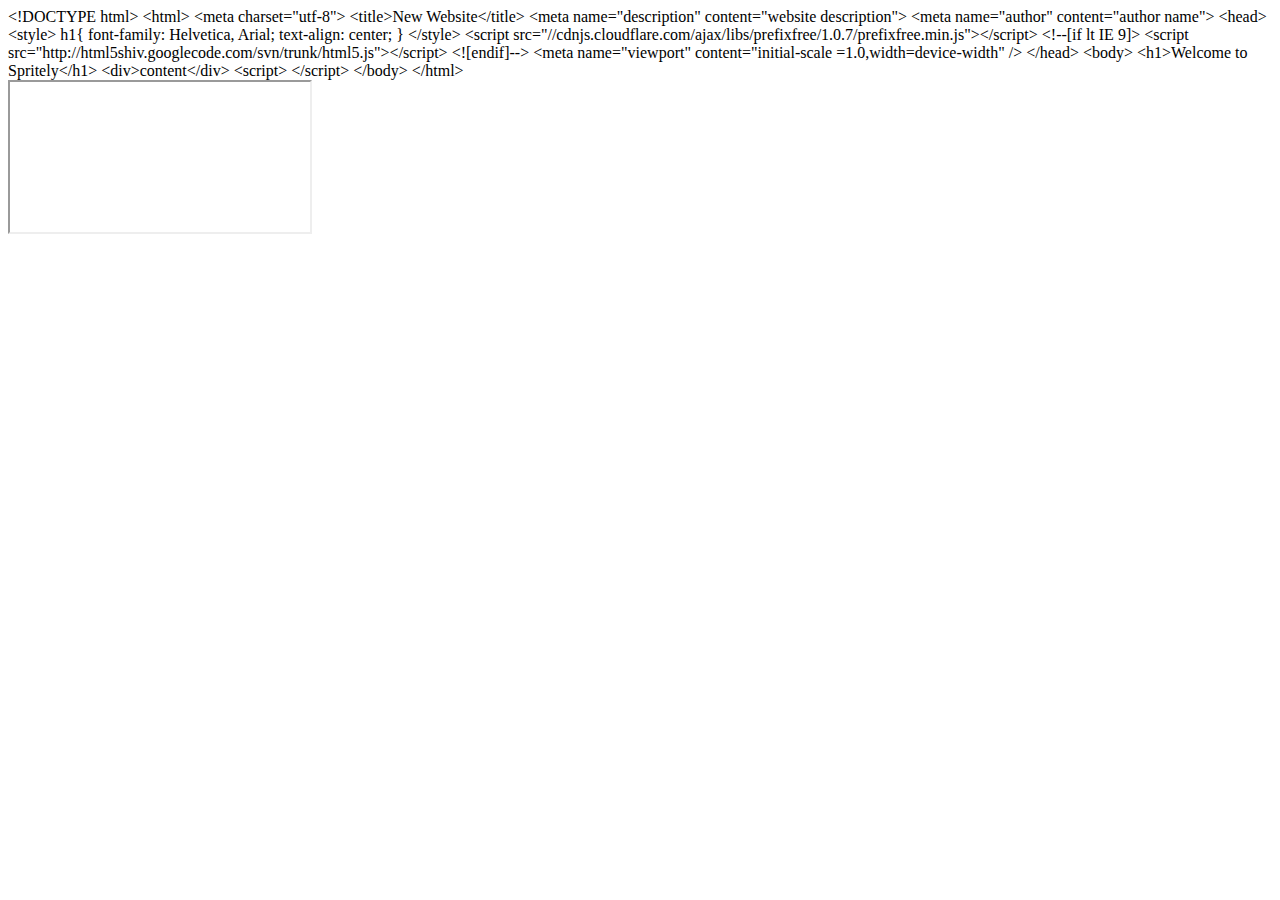
==== index.html @ ac7d0712 "inception working" ====
<!DOCTYPE html>
<html lang="en">
	<head>
		<meta charset="utf-8">
		<title>Spritely</title>
		<meta name="description" content="Spritely, a simple online code editor that you will fall in love with">
		<meta name="author" content="spritely">
		<link rel="stylesheet" href="css/style.css" />
		<!--[if lt IE 9]>
  			<script src="http://html5shiv.googlecode.com/svn/trunk/html5.js"></script>
  		<![endif]-->
		<meta name="viewport" content="initial-scale =1.0,width=device-width" />
    	<script>window.Tstart=(new Date).getTime()</script>
    	<style>
    	</style>
	</head>
<body>
<div id="editor" class="ace-monokai ace_dark editor">&lt;!DOCTYPE html>
&lt;html>
	&lt;meta charset="utf-8">
	&lt;title>New Website&lt;/title>
	&lt;meta name="description" content="website description">
	&lt;meta name="author" content="author name">
	&lt;head>
	&lt;style>
		h1{
			font-family: Helvetica, Arial;
			text-align: center;
		}
	&lt;/style>
	&lt;script src="//cdnjs.cloudflare.com/ajax/libs/prefixfree/1.0.7/prefixfree.min.js">&lt;/script>
	&lt;!--[if lt IE 9]>
  		&lt;script src="http://html5shiv.googlecode.com/svn/trunk/html5.js">&lt;/script>
  	&lt;![endif]-->
	&lt;meta name="viewport" content="initial-scale =1.0,width=device-width" />
	&lt;/head>
	&lt;body>
		&lt;h1>Welcome to Spritely&lt;/h1>
		&lt;div>content&lt;/div>
	&lt;script>
	&lt;/script>
	&lt;/body>
&lt;/html></div>
<div class="resizer"></div>


<div id="viewport">
	<div class="viewportSize opac0"></div>
	<iframe src="" id="iFrame"></iframe>
	<div id="errorContainer" style="position: absolute;bottom: 0; width: 100%;"></div>
</div>
	<script src="js/ace.js"></script>
	<script src="js/commondev.js"></script>
	
	
	<script src="js/setup.js"></script>
	<script src="js/editor.js"></script>
	<script src="js/Project.js"></script>
	<script src="js/viewport.js"></script>
	<script src="js/workspace.js"></script>
	
	<script src="js/init.js"></script>
	<script src="js/emmet.min.js" ></script>
	
	
	<!-- <script src="js/spritelyOld.js"></script> 
	 -->
</body>
</html>





<!--	
=== Todo's ===
-change to editor's width being changed
-see if remy sharp's way of getting globals is easier than removing iframe
-apply pre-styles for monokai



===========
fix list: 0
===========

IMPORTANT

MEDIUM

LOW

-->
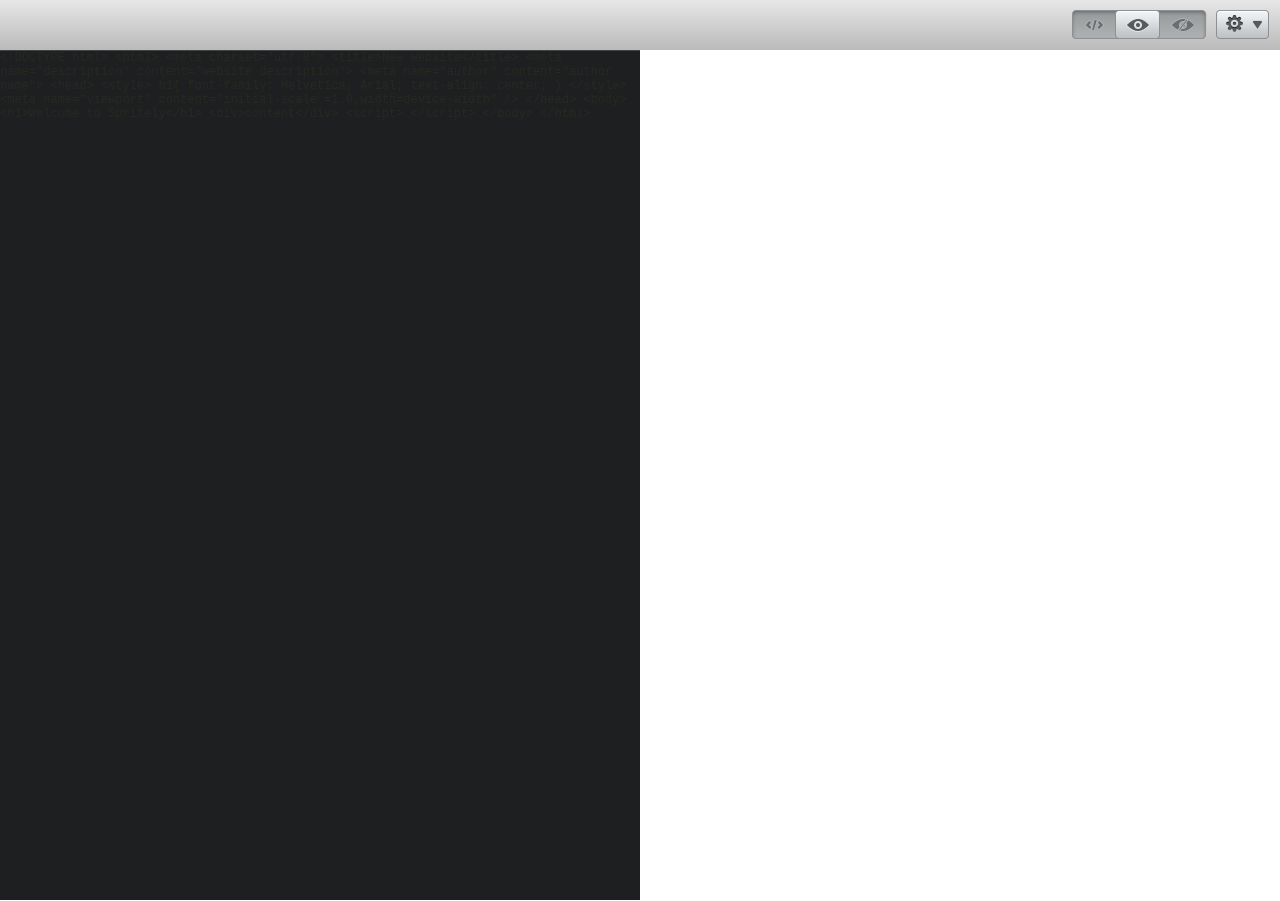
==== commit bdce9e8d: "new spritely design" ====
--- a/index.html
+++ b/index.html
@@ -11,10 +11,27 @@
   		<![endif]-->
 		<meta name="viewport" content="initial-scale =1.0,width=device-width" />
     	<script>window.Tstart=(new Date).getTime()</script>
-    	<style>
-    	</style>
 	</head>
 <body>
+	<div class="modalCover hide"></div>
+	<div class="omniContainer hide">
+		<input type="text" class="omnibar" />
+		<div class="results hide"></div>
+	</div>
+	<ul class="tabs nos">
+		<!--
+		<li class="active t1">
+			<i class="lt"></i>
+			<i class="bg">Untitled</i>
+			<i class="rt"></i>
+			<i class="close"></i>
+		</li>
+		-->
+		<i class="addFile hidei"></i>
+		<div class="btns"></div>
+	</ul>
+<div class="wrapper">
+	<!--<div class="files"></div>-->
 <div id="editor" class="ace-monokai ace_dark editor">&lt;!DOCTYPE html>
 &lt;html>
 	&lt;meta charset="utf-8">
@@ -28,10 +45,6 @@
 			text-align: center;
 		}
 	&lt;/style>
-	&lt;script src="//cdnjs.cloudflare.com/ajax/libs/prefixfree/1.0.7/prefixfree.min.js">&lt;/script>
-	&lt;!--[if lt IE 9]>
-  		&lt;script src="http://html5shiv.googlecode.com/svn/trunk/html5.js">&lt;/script>
-  	&lt;![endif]-->
 	&lt;meta name="viewport" content="initial-scale =1.0,width=device-width" />
 	&lt;/head>
 	&lt;body>
@@ -41,30 +54,32 @@
 	&lt;/script>
 	&lt;/body>
 &lt;/html></div>
-<div class="resizer"></div>
+	<div class="resizer"></div>
+	<div id="viewport">
+		<div class="sizeLabel opaque"></div>
+		<iframe src="" id="iFrame"></iframe>
+		<div id="errorContainer" style="position: absolute;bottom: 0; width: 100%;"></div>
+	</div>
+</div><!-- wrapper -->
 
-
-<div id="viewport">
-	<div class="viewportSize opac0"></div>
-	<iframe src="" id="iFrame"></iframe>
-	<div id="errorContainer" style="position: absolute;bottom: 0; width: 100%;"></div>
-</div>
 	<script src="js/ace.js"></script>
 	<script src="js/commondev.js"></script>
 	
-	
 	<script src="js/setup.js"></script>
 	<script src="js/editor.js"></script>
+	<script src="js/tabs.js"></script>
 	<script src="js/Project.js"></script>
 	<script src="js/viewport.js"></script>
+	
 	<script src="js/workspace.js"></script>
 	
 	<script src="js/init.js"></script>
+	<script>
+		
+	</script>
+	<script src="js/Omnibar.js"></script>
 	<script src="js/emmet.min.js" ></script>
 	
-	
-	<!-- <script src="js/spritelyOld.js"></script> 
-	 -->
 </body>
 </html>
 
--- a/css/style.css
+++ b/css/style.css
@@ -0,0 +1,449 @@
+html, body {
+  height: 100%;
+  width: 100%;
+}
+
+body, h1, h2, h3, h4, ul, p {
+  margin: 0;
+  padding: 0;
+}
+
+li {
+  list-style-type: none;
+}
+
+#editor {
+  margin: 0;
+  position: absolute;
+  top: 0;
+  bottom: 0;
+  left: 0;
+  right: 0;
+  height: 100%;
+  width: 50%;
+}
+
+.ace_scroller {
+  box-shadow: inset -15px 0px 40px -14px #000;
+}
+
+#viewport {
+  margin: 0;
+  position: absolute;
+  top: -1px;
+  bottom: 0;
+  right: 0;
+  width: 50%;
+  height: 100.2%;
+  background: #fff;
+  z-index: 120;
+  overflow: hidden;
+}
+#viewport #iFrame {
+  border: none;
+  height: 99.336%;
+  height: 100.25%;
+  width: 100%;
+}
+
+.resizer {
+  float: left;
+  height: 100%;
+  width: 8px;
+  margin-left: -1px;
+  cursor: e-resize;
+  display: inline-block;
+  left: 50%;
+  position: absolute;
+  z-index: 121;
+}
+
+.sizeLabel{
+  position: absolute;
+  background: rgba(0, 170, 202, 0.84);
+  
+  opacity: 1;
+  font-size: 0.9em;
+  padding: 0.2em;
+  font-family: 'Monaco', 'Menlo', 'Ubuntu Mono', 'Consolas', 'source-code-pro', monospace;
+}
+.opaque{
+  opacity: 0;
+  transition: 0.5s opacity;
+}
+
+
+/* Theming */
+.editor {
+  background: #272822;
+  font-family: 'Monaco', 'Menlo', 'Ubuntu Mono', 'Consolas', 'source-code-pro', monospace;
+  color: #272822;
+  font-size: 12px;
+  background: #1D1F21 !important;
+}
+
+.ace_gutter {
+  background: #2F3129 !important;
+  background: #1D1F21 !important;
+}
+
+.nos, .resizing {
+  -webkit-user-select: none;
+  -khtml-user-select: none;
+  -moz-user-select: none;
+  -ms-user-select: none;
+  -o-user-select: none;
+  user-select: none;
+}
+
+.resizing {
+  cursor: e-resize;
+}
+
+.hide{
+  display: none;
+}
+.hidei{
+	display: none !important;
+}
+.showI{
+  display: block !important;
+}
+
+.omniContainer{
+		position: fixed;
+		left: 25%;
+		width: 50%;
+		top: 1em;
+		z-index: 211;
+}
+/*border box*/
+.omnibar, .results, .wrapper{
+	 -moz-box-sizing: border-box; -webkit-box-sizing: border-box; box-sizing: border-box;
+}
+.wrapper{
+	border-top: 51px solid #1D1F21;
+	height: 100%;
+	position: relative;
+}
+.tabs{
+	height: 2.5em;
+	position: absolute;
+	top: 0;
+	width: 100%;
+	z-index: 1;
+	background: #2F3129;
+	background: #1D1F21;
+	background: -webkit-linear-gradient(top, #35363B, #1F2024);
+	background: linear-gradient(top, #35363B, #1F2024);
+}
+
+.addFile{
+	position: relative;
+	display: inline-block;
+	top: -5px;
+	left: 19px;
+	width: 26px;
+	height: 18px;
+	-webkit-transform: skew(20deg);
+	   -moz-transform: skew(20deg);
+	     -o-transform: skew(20deg);
+	border-radius: 3px;
+	background: #1F2123;
+	background: #303131;
+}
+
+.addFile *{
+	-webkit-transform: skew(-20deg);
+	   -moz-transform: skew(-20deg);
+	     -o-transform: skew(-20deg);
+}
+.addFile .plus {
+	position: relative;
+	float: left;
+	padding: 2em;
+	top:-13px;
+	left: -18px;
+}
+.plus:before {
+		content: "";
+		position: absolute;
+		left: 45%;
+		top: 26%;
+		width: 3px;
+		height: 9px;
+		background: #ccc;
+}
+.plus:after {
+		content: "";
+		position: absolute;
+		left: 26px;
+		top: 32%;
+		width: 9px;
+		height: 3px;
+		background: #ccc;
+}
+
+.tabs .btns{
+	width: 197px;
+	height: 29px;
+	float: right;
+	margin-right: 0.7em;
+	margin-top: 0.6em;
+	background: url(../img/btns.png) no-repeat;
+}
+
+.omnibar, .results{
+	width: 100%;
+	font-family: calibri;
+	
+}
+.omnibar{
+	background: white;
+	border-radius: 0.18em;
+	border:0;
+	font-size: 1.8em;
+
+	padding: 0.33em 0.33em;
+	outline: 0;
+	margin: 0;
+}
+.omnibar.active{
+	border-radius: 0.18em 0.18em 0 0;
+}
+.results{
+	-moz-box-shadow:    inset 0 5px 13px -6px #000;
+  -webkit-box-shadow: inset 0 5px 13px -6px #000;
+  box-shadow:         inset 0 5px 13px -6px #000;
+	background: white;
+	padding: 0.5em 0.6em;
+}
+.results.selected{
+	background: #283AFF;
+	color: #fff;
+	box-shadow: #000;
+	box-shadow: inset 0 3px 12px -5px #363636;
+}
+
+.modalCover{
+	z-index: 211;
+	height: 100%;
+	width: 100%;
+	background: #000;
+	position: absolute;
+	opacity: 0.55;
+}
+
+/*
+Fullscreen viewport
+*/
+.fsViewport{
+	overflow: hidden;
+}
+.fsViewport .tabs{
+	display: none;
+}
+.fsViewport .wrapper{
+	border-top: none;
+}
+.fsViewport .editor{
+	display: none;
+}
+.fsViewport #viewport{
+	position: static;
+	width: auto !important;
+}
+
+/*
+Fullscreen editor
+*/
+.fsEditor #viewport{
+	display: none;
+}
+.fsEditor #editor{
+	width: 100% !important;
+}
+
+#editor .no-border, .no-border{
+	border:none;
+}
+
+
+.nos {
+  -webkit-user-select: none;
+  -khtml-user-select: none;
+  -moz-user-select: none;
+  -ms-user-select: none;
+  -o-user-select: none;
+  user-select: none;
+}
+.tabs{
+	background: -webkit-linear-gradient(top, #35363b, #1f2024);
+	background: -webkit-linear-gradient(top, #e7e7e7, #bababa);
+	height:50px;
+	/*background: linear-gradient(top, #35363b, #1f2024);*/
+	border-bottom: 1px solid #414345;
+	z-index: 105;
+}
+.tabs li{
+	display: inline-block;
+	margin: 0;
+	height: 32px;
+	margin-right: -25px;
+	position: relative;
+	cursor:default;
+	margin-top: 18px;
+	font-family: calibri;
+}
+.tabs li i{font-style: normal;}
+.tabs li .bg{
+	display: block;
+	float: left;
+	height: 100%;
+	padding: 0.4em 2.5em 0.4em 0.6em;
+	box-sizing: border-box;
+	color:white;
+	background: -webkit-linear-gradient(top, #4C4C4D 0%, #414143 9%, #333435 25%,  #2B2C2C 100%);
+	border-top: 1px solid #5D5F61;
+	/*border-bottom: 1px solid #414345;*/
+}
+.tabs li .lt{
+	display: block;
+	float: left;
+	height: 100%;
+	width: 22px;
+	background: url(../img/tab-left-inactive2.png) no-repeat;
+	/* border-bottom: 1px solid #414345; */
+}
+.tabs li .rt{
+	display: block;
+	float: right;
+	height:100%;
+	width: 25px;
+	background: url(../img/tab-right-inactive.png) no-repeat;
+/*			border-bottom: 1px solid #414345;*/
+}
+.tabs li.active .bg{
+	background: -webkit-linear-gradient(top, #303438 0%, #212325 25%,  #1d1f21 100%);
+	border-top: 1px solid #4c4e50;
+	/*border-bottom: none;*/
+}
+.tabs li.active .lt{
+	background: url(../img/tab-left.png) no-repeat;
+	height: 100%;
+}
+.tabs li.active .rt{
+	background: url(../img/tab-right.png) no-repeat;
+	/*border-bottom: none;*/
+	/*height: 100%;*/
+}
+.tabs li.active .rt,
+.tabs li.active .lt{
+	/* -webkit-background-size: 100.1%; */
+	/* background-size: 100.1%; */
+	height: 33px;
+}
+.tabs li.active i{
+	border-bottom: 1px solid #222020;
+	
+}
+.tabs li{
+	height: 30px;
+	margin-top: 20px;
+	margin-bottom: 0;
+}
+.tabs li.active i.bg{
+	height: 33px;
+}
+.tabs li.active{
+	margin-bottom: 2px;
+	height: 29px;
+	z-index: 101;
+	margin-bottom: -1px;
+	height: 31px;
+	overflow: hidden;
+}
+.tabs li .lt{
+	background-size: 120%;
+}
+
+.tabs .close{
+	position: absolute;
+	right: 25px;
+	top: 13px;
+	background-image: url(../img/close.png);
+	background-repeat: no-repeat;
+	height: 8px;
+	width: 9px;
+}
+
+.tabs .close:hover{
+	background-image: url(../img/closeHover.png);
+}
+
+.tabs span.unsaved{
+	background: gray;
+	height: 9px;
+	top: 13px;
+	border-radius: 4px;
+}
+
+.t1{z-index: 100}
+.t2{z-index: 99}
+.t3{z-index: 98}
+.t4{z-index: 97}
+.t5{z-index: 96}
+.t6{z-index: 95}
+.t7{z-index: 94}
+.t8{z-index: 93}
+.t9{z-index: 92}
+.t10{z-index: 91}
+.t11{z-index: 90}
+.t12{z-index: 89}
+.t13{z-index: 88}
+.t14{z-index: 87}
+.t15{z-index: 86}
+.t16{z-index: 85}
+.t17{z-index: 84}
+.t18{z-index: 83}
+.t19{z-index: 82}
+.t20{z-index: 81}
+
+.editor{
+	background: #1D1F21;
+	width: 100%;
+	height: 80%;
+}
+
+/*.ace_gutter,.ace_scroller{margin-top:4px}*/
+.ace_scrollbar{}
+.files{
+	position: absolute;
+	left:0px;
+	height: 100%;
+	width: 25px;
+	background: red;
+	z-index: 10;
+	background: #2e2e2e;
+}
+
+/* Files
+#viewport{
+	height: 100.3%;
+}
+#editor{
+	left: 25px;
+}
+
+.tabs{
+	padding-left: 23px;
+}
+
+
+.tabs{
+	-moz-box-sizing: border-box; -webkit-box-sizing: border-box; box-sizing: border-box;
+}
+#viewport #iFrame{
+	position: absolute;
+	height: 100%;
+}*/
